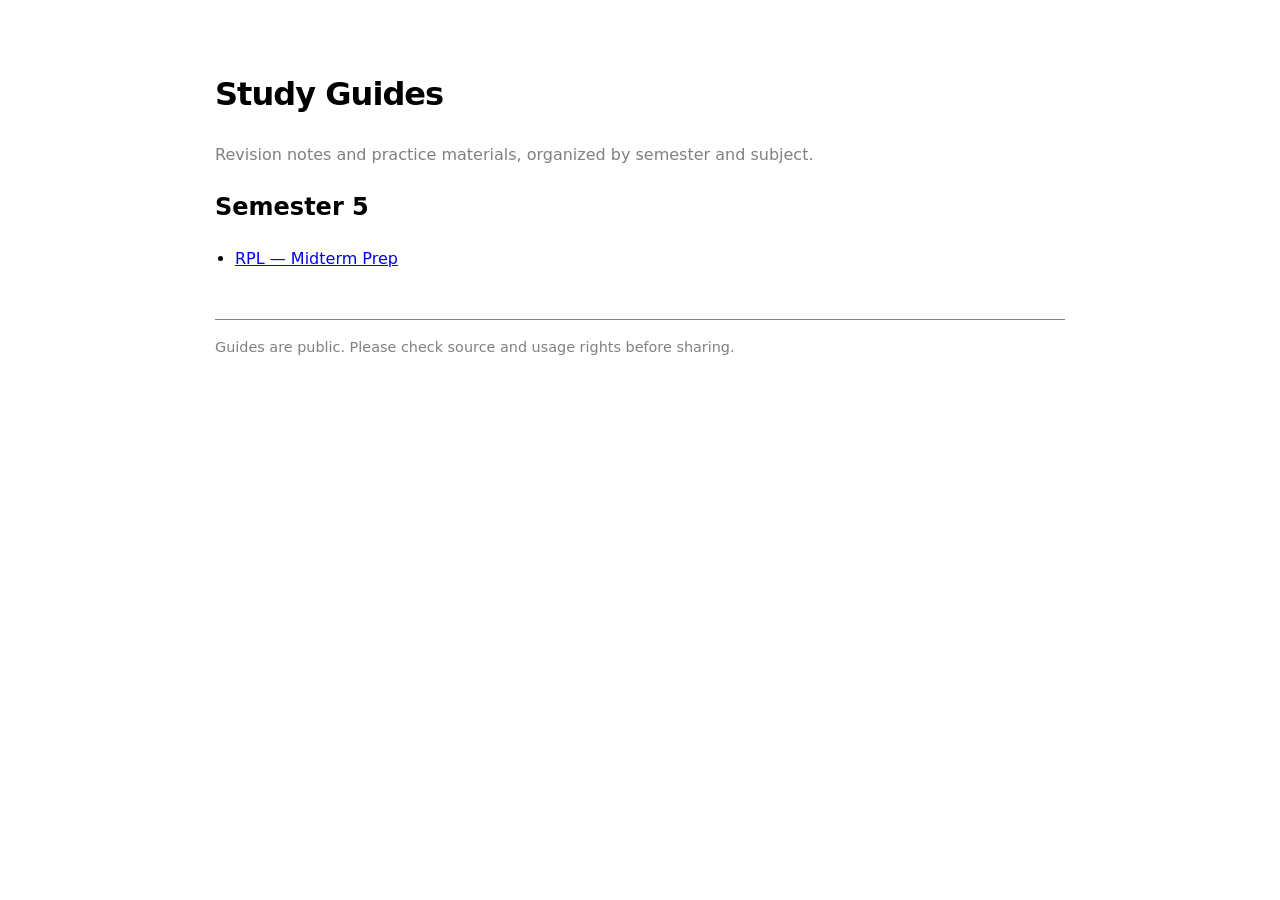
==== index.html @ 2b012ea1 "Add contributor guidance and guide index" ====
<!doctype html>
<html lang="en">
<head>
  <meta charset="utf-8">
  <meta name="viewport" content="width=device-width, initial-scale=1">
  <meta name="description" content="A collection of study guides and revision materials.">
  <title>Study Guides</title>
  <style>
    :root { color-scheme: light dark; font-family: Inter, ui-sans-serif, system-ui, sans-serif; }
    body { max-width: 850px; margin: 0 auto; padding: 3rem 1.25rem; line-height: 1.6; }
    h1 { letter-spacing: -.03em; }
    .intro { color: GrayText; }
    ul { padding-left: 1.25rem; }
    li { margin: .65rem 0; }
    a { color: LinkText; }
    footer { margin-top: 3rem; border-top: 1px solid GrayText; padding-top: 1rem; font-size: .9rem; color: GrayText; }
  </style>
</head>
<body>
  <main>
    <h1>Study Guides</h1>
    <p class="intro">Revision notes and practice materials, organized by semester and subject.</p>
    <h2>Semester 5</h2>
    <ul>
      <li><a href="semester-5/RPL/Midterm-Prep/">RPL — Midterm Prep</a></li>
    </ul>
  </main>
  <footer>Guides are public. Please check source and usage rights before sharing.</footer>
</body>
</html>
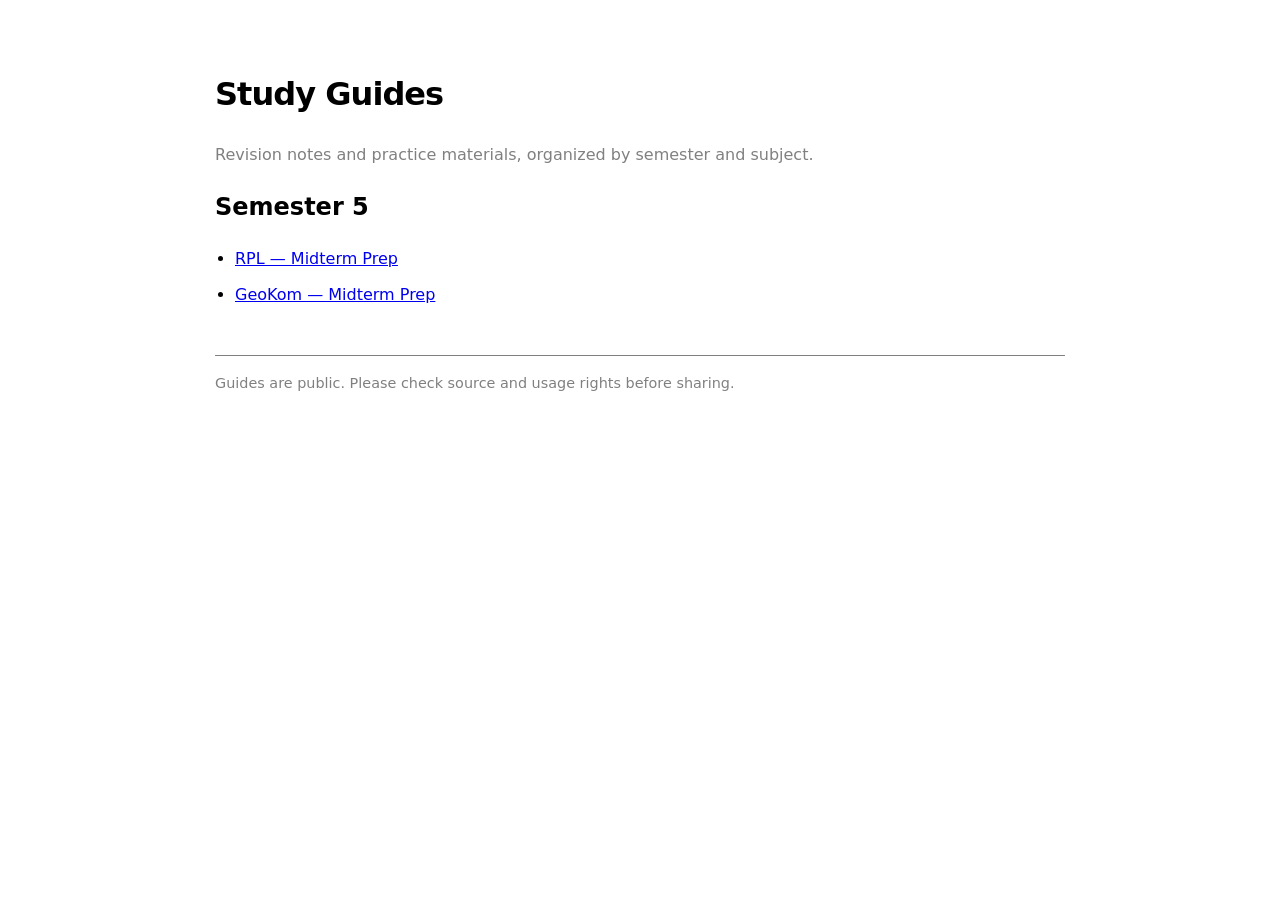
==== commit 208d5c1a: "Add GeoKom midterm revision guide" ====
--- a/index.html
+++ b/index.html
@@ -23,6 +23,7 @@
     <h2>Semester 5</h2>
     <ul>
       <li><a href="semester-5/RPL/Midterm-Prep/">RPL — Midterm Prep</a></li>
+      <li><a href="semester-5/GeoKom/Midterm-prep/">GeoKom — Midterm Prep</a></li>
     </ul>
   </main>
   <footer>Guides are public. Please check source and usage rights before sharing.</footer>
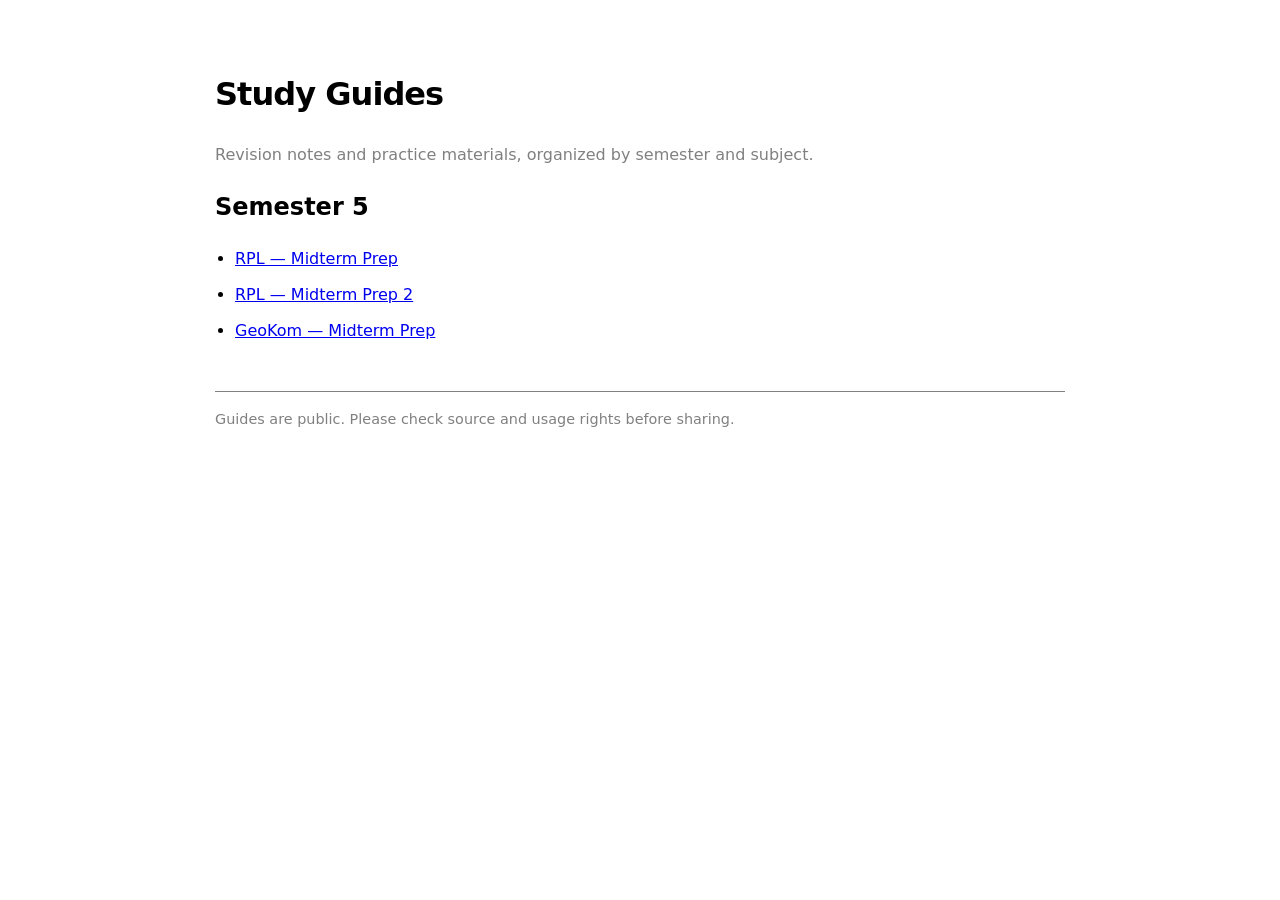
==== commit d2884cee: "Add RPL midterm prep 2 study guide # Conflicts: #	README.md #	index.html" ====
--- a/index.html
+++ b/index.html
@@ -23,6 +23,7 @@
     <h2>Semester 5</h2>
     <ul>
       <li><a href="semester-5/RPL/Midterm-Prep/">RPL — Midterm Prep</a></li>
+      <li><a href="semester-5/RPL/midterm-prep-2/">RPL — Midterm Prep 2</a></li>
       <li><a href="semester-5/GeoKom/Midterm-prep/">GeoKom — Midterm Prep</a></li>
     </ul>
   </main>
